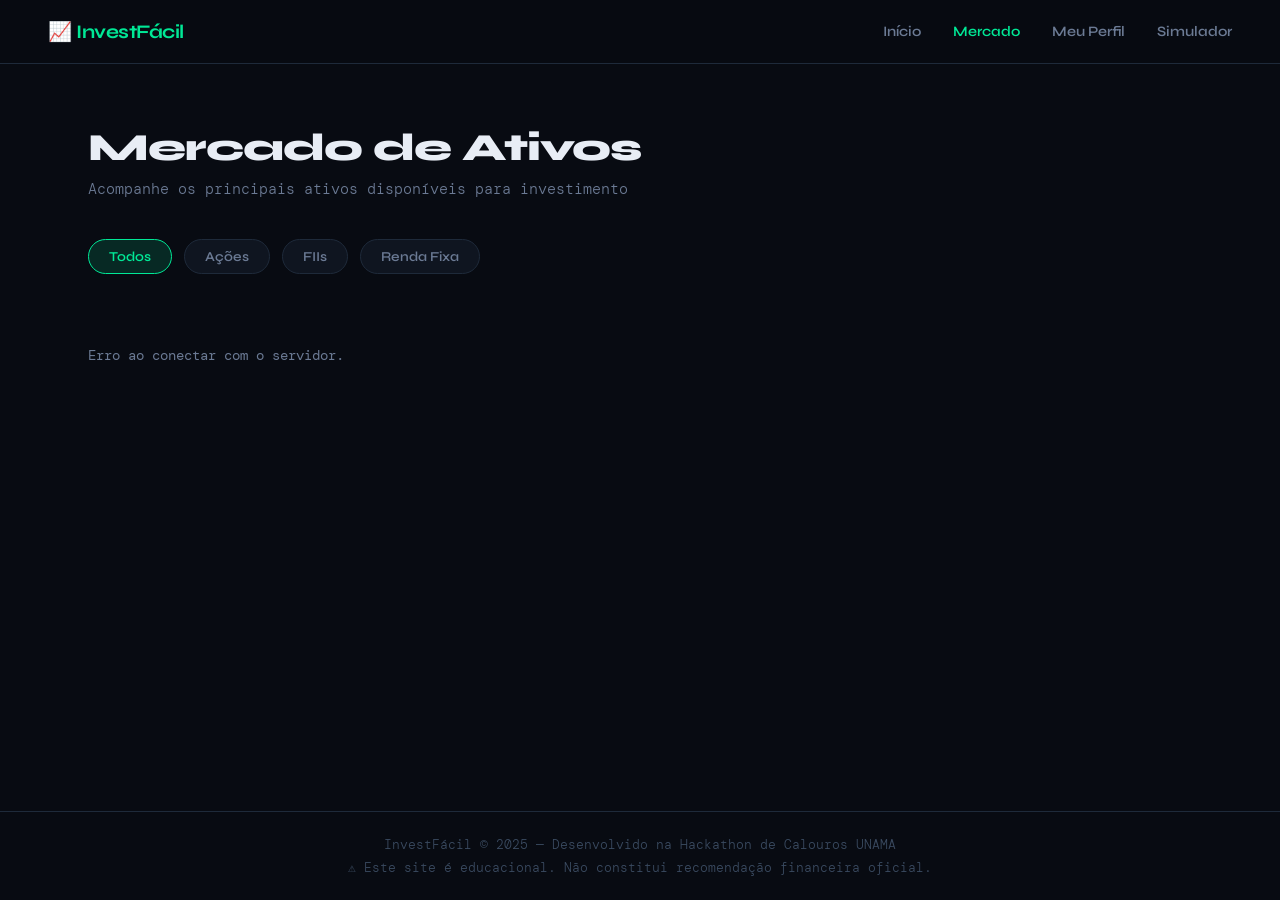
==== frontend/dashboard.html @ d52f3772 "a porra toda" ====
<!DOCTYPE html>
<html lang="pt-br">
<head>
    <meta charset="UTF-8">
    <meta name="viewport" content="width=device-width, initial-scale=1.0">
    <title>InvestFácil — Mercado</title>
    <link rel="preconnect" href="https://fonts.googleapis.com">
    <link href="https://fonts.googleapis.com/css2?family=Syne:wght@400;600;700;800&family=DM+Mono:wght@300;400;500&display=swap" rel="stylesheet">
    <link rel="stylesheet" href="css/style.css">
</head>
<body>

    <nav class="navbar">
        <div class="nav-logo">📈 InvestFácil</div>
        <div class="nav-links">
            <a href="index.html">Início</a>
            <a href="dashboard.html" class="active">Mercado</a>
            <a href="perfil.html">Meu Perfil</a>
            <a href="simulador.html">Simulador</a>
        </div>
    </nav>

    <main class="page-content">
        <div class="page-header">
            <h1>Mercado de Ativos</h1>
            <p>Acompanhe os principais ativos disponíveis para investimento</p>
        </div>

        <div class="filter-bar">
            <button class="filter-btn active" onclick="filtrar('todos')">Todos</button>
            <button class="filter-btn" onclick="filtrar('ação')">Ações</button>
            <button class="filter-btn" onclick="filtrar('FII')">FIIs</button>
            <button class="filter-btn" onclick="filtrar('renda_fixa')">Renda Fixa</button>
        </div>

        <div id="loading" class="loading-state">Carregando ativos...</div>
        <div id="lista-ativos" class="ativos-grid"></div>
    </main>

    <footer class="footer">
        <p>InvestFácil © 2025 — Desenvolvido na Hackathon de Calouros UNAMA</p>
        <p class="footer-disclaimer">⚠️ Este site é educacional. Não constitui recomendação financeira oficial.</p>
    </footer>

    <script src="js/dashboard.js"></script>
</body>
</html>
---- frontend/css/style.css ----
/* ===========================
   VARIÁVEIS E RESET
=========================== */
:root {
    --bg: #080b12;
    --bg-card: #0f1520;
    --bg-card-hover: #141b2a;
    --border: #1e2a3a;
    --accent: #00e896;
    --accent-dim: #00e89622;
    --accent-dark: #00b872;
    --text: #e8edf5;
    --text-muted: #6b7a94;
    --text-dim: #3a4a60;
    --positive: #00e896;
    --negative: #ff4d6d;
    --warning: #f5a623;
    --font-display: 'Syne', sans-serif;
    --font-mono: 'DM Mono', monospace;
}

* { margin: 0; padding: 0; box-sizing: border-box; }

body {
    font-family: var(--font-display);
    background-color: var(--bg);
    color: var(--text);
    min-height: 100vh;
    display: flex;
    flex-direction: column;
}

.navbar {
    display: flex;
    align-items: center;
    justify-content: space-between;
    padding: 20px 48px;
    border-bottom: 1px solid var(--border);
    position: sticky;
    top: 0;
    background: rgba(8, 11, 18, 0.92);
    backdrop-filter: blur(12px);
    z-index: 100;
}

.nav-logo {
    font-size: 1.2rem;
    font-weight: 700;
    color: var(--accent);
    letter-spacing: -0.5px;
}

.nav-links { display: flex; gap: 32px; }

.nav-links a {
    text-decoration: none;
    color: var(--text-muted);
    font-size: 0.9rem;
    font-weight: 600;
    transition: color 0.2s;
}

.nav-links a:hover, .nav-links a.active { color: var(--accent); }

.hero {
    display: flex;
    align-items: center;
    justify-content: space-between;
    padding: 80px 48px;
    max-width: 1200px;
    margin: 0 auto;
    width: 100%;
    gap: 48px;
    flex: 1;
}

.hero-content { max-width: 560px; }

.badge {
    display: inline-block;
    background: var(--accent-dim);
    color: var(--accent);
    font-size: 0.75rem;
    font-weight: 600;
    padding: 6px 14px;
    border-radius: 100px;
    border: 1px solid var(--accent);
    margin-bottom: 24px;
    font-family: var(--font-mono);
    letter-spacing: 0.5px;
    text-transform: uppercase;
}

.hero-content h1 {
    font-size: 3.2rem;
    font-weight: 800;
    line-height: 1.1;
    margin-bottom: 20px;
    letter-spacing: -1.5px;
}

.highlight { color: var(--accent); }

.hero-content p {
    font-size: 1.1rem;
    color: var(--text-muted);
    line-height: 1.6;
    margin-bottom: 36px;
    font-family: var(--font-mono);
    font-weight: 300;
}

.hero-buttons { display: flex; gap: 16px; }

.hero-visual {
    position: relative;
    width: 360px;
    height: 320px;
    flex-shrink: 0;
}

.card-float {
    position: absolute;
    background: var(--bg-card);
    border: 1px solid var(--border);
    border-radius: 16px;
    padding: 20px 24px;
    width: 200px;
    animation: float 3s ease-in-out infinite;
}

.card-float-2 { top: 100px; right: 0; animation-delay: 1s; }
.card-float-3 { bottom: 0; left: 40px; animation-delay: 2s; }

@keyframes float {
    0%, 100% { transform: translateY(0px); }
    50% { transform: translateY(-10px); }
}

.card-float-label {
    font-family: var(--font-mono);
    font-size: 0.75rem;
    color: var(--text-muted);
    margin-bottom: 8px;
}

.card-float-value {
    font-family: var(--font-mono);
    font-size: 1.3rem;
    font-weight: 500;
    color: var(--text);
    margin-bottom: 6px;
}

.card-float-change {
    font-family: var(--font-mono);
    font-size: 0.85rem;
    font-weight: 500;
}

.features {
    padding: 80px 48px;
    max-width: 1200px;
    margin: 0 auto;
    width: 100%;
}

.features h2 {
    font-size: 2rem;
    font-weight: 700;
    margin-bottom: 40px;
    letter-spacing: -0.5px;
}

.features-grid {
    display: grid;
    grid-template-columns: repeat(3, 1fr);
    gap: 24px;
}

.feature-card {
    background: var(--bg-card);
    border: 1px solid var(--border);
    border-radius: 16px;
    padding: 32px;
    transition: border-color 0.2s, background 0.2s;
}

.feature-card:hover {
    border-color: var(--accent);
    background: var(--bg-card-hover);
}

.feature-icon { font-size: 2rem; margin-bottom: 16px; }
.feature-card h3 { font-size: 1.1rem; font-weight: 700; margin-bottom: 10px; }

.feature-card p {
    font-family: var(--font-mono);
    font-size: 0.85rem;
    color: var(--text-muted);
    line-height: 1.6;
    font-weight: 300;
    margin-bottom: 20px;
}

.feature-link { color: var(--accent); text-decoration: none; font-size: 0.9rem; font-weight: 600; }

.btn-primary {
    display: inline-block;
    background: var(--accent);
    color: var(--bg);
    padding: 14px 28px;
    border-radius: 10px;
    text-decoration: none;
    font-weight: 700;
    font-size: 0.95rem;
    border: none;
    cursor: pointer;
    transition: background 0.2s, transform 0.1s;
    font-family: var(--font-display);
}

.btn-primary:hover { background: var(--accent-dark); transform: translateY(-1px); }

.btn-secondary {
    display: inline-block;
    background: transparent;
    color: var(--text);
    padding: 14px 28px;
    border-radius: 10px;
    text-decoration: none;
    font-weight: 700;
    font-size: 0.95rem;
    border: 1px solid var(--border);
    cursor: pointer;
    transition: border-color 0.2s;
    font-family: var(--font-display);
}

.btn-secondary:hover { border-color: var(--accent); color: var(--accent); }

.page-content {
    max-width: 1200px;
    margin: 0 auto;
    padding: 60px 48px;
    width: 100%;
    flex: 1;
}

.page-header { margin-bottom: 40px; }

.page-header h1 {
    font-size: 2.4rem;
    font-weight: 800;
    letter-spacing: -1px;
    margin-bottom: 8px;
}

.page-header p {
    font-family: var(--font-mono);
    color: var(--text-muted);
    font-size: 0.95rem;
    font-weight: 300;
}

.filter-bar { display: flex; gap: 12px; margin-bottom: 32px; }

.filter-btn {
    background: var(--bg-card);
    border: 1px solid var(--border);
    color: var(--text-muted);
    padding: 8px 20px;
    border-radius: 100px;
    font-family: var(--font-display);
    font-size: 0.85rem;
    font-weight: 600;
    cursor: pointer;
    transition: all 0.2s;
}

.filter-btn:hover, .filter-btn.active {
    background: var(--accent-dim);
    border-color: var(--accent);
    color: var(--accent);
}

.ativos-grid {
    display: grid;
    grid-template-columns: repeat(3, 1fr);
    gap: 20px;
}

.ativo-card {
    background: var(--bg-card);
    border: 1px solid var(--border);
    border-radius: 16px;
    padding: 24px;
    transition: border-color 0.2s, transform 0.2s;
}

.ativo-card:hover { border-color: var(--accent); transform: translateY(-2px); }

.ativo-header {
    display: flex;
    justify-content: space-between;
    align-items: center;
    margin-bottom: 16px;
}

.ativo-nome {
    font-family: var(--font-mono);
    font-size: 1.1rem;
    font-weight: 500;
    color: var(--accent);
}

.ativo-tipo {
    font-family: var(--font-mono);
    font-size: 0.7rem;
    color: var(--text-muted);
    background: var(--bg);
    padding: 4px 10px;
    border-radius: 100px;
    border: 1px solid var(--border);
    text-transform: uppercase;
}

.ativo-preco {
    font-family: var(--font-mono);
    font-size: 1.6rem;
    font-weight: 500;
    margin-bottom: 8px;
}

.ativo-variacao { font-family: var(--font-mono); font-size: 0.9rem; font-weight: 500; }

.ativo-desc {
    font-family: var(--font-mono);
    font-size: 0.8rem;
    color: var(--text-muted);
    margin-top: 12px;
    padding-top: 12px;
    border-top: 1px solid var(--border);
    font-weight: 300;
    line-height: 1.5;
}

.loading-state {
    font-family: var(--font-mono);
    color: var(--text-muted);
    font-size: 0.9rem;
    padding: 40px 0;
}

.questionario { max-width: 640px; }
.pergunta { animation: fadeIn 0.4s ease; }

.pergunta-numero {
    font-family: var(--font-mono);
    font-size: 0.8rem;
    color: var(--accent);
    font-weight: 500;
    margin-bottom: 16px;
    letter-spacing: 1px;
}

.pergunta h2 {
    font-size: 1.6rem;
    font-weight: 700;
    margin-bottom: 28px;
    letter-spacing: -0.5px;
    line-height: 1.3;
}

.opcoes { display: flex; flex-direction: column; gap: 12px; }

.opcao-btn {
    background: var(--bg-card);
    border: 1px solid var(--border);
    color: var(--text);
    padding: 18px 24px;
    border-radius: 12px;
    text-align: left;
    font-family: var(--font-display);
    font-size: 1rem;
    font-weight: 600;
    cursor: pointer;
    transition: all 0.2s;
}

.opcao-btn:hover { border-color: var(--accent); background: var(--accent-dim); color: var(--accent); }

.resultado { max-width: 640px; animation: fadeIn 0.5s ease; }

.resultado-titulo {
    font-family: var(--font-mono);
    font-size: 0.8rem;
    color: var(--accent);
    letter-spacing: 1px;
    text-transform: uppercase;
    margin-bottom: 8px;
}

.resultado h2 { font-size: 2rem; font-weight: 800; margin-bottom: 12px; letter-spacing: -0.5px; }

.resultado-desc {
    font-family: var(--font-mono);
    color: var(--text-muted);
    font-size: 0.9rem;
    line-height: 1.6;
    font-weight: 300;
    margin-bottom: 32px;
}

.carteira-recomendada {
    background: var(--bg-card);
    border: 1px solid var(--border);
    border-radius: 16px;
    padding: 28px;
    margin-bottom: 24px;
}

.carteira-recomendada h3 { font-size: 1rem; font-weight: 700; margin-bottom: 20px; color: var(--text-muted); }

.carteira-item {
    display: flex;
    justify-content: space-between;
    align-items: center;
    padding: 12px 0;
    border-bottom: 1px solid var(--border);
}

.carteira-item:last-child { border-bottom: none; }
.carteira-item-nome { font-family: var(--font-mono); font-size: 0.9rem; }
.carteira-item-pct { font-family: var(--font-mono); font-size: 1rem; font-weight: 500; color: var(--accent); }

.btn-refazer {
    background: transparent;
    border: 1px solid var(--border);
    color: var(--text-muted);
    padding: 12px 24px;
    border-radius: 10px;
    font-family: var(--font-display);
    font-size: 0.9rem;
    font-weight: 600;
    cursor: pointer;
    transition: all 0.2s;
    margin-top: 8px;
}

.btn-refazer:hover { border-color: var(--accent); color: var(--accent); }

.simulador-layout {
    display: grid;
    grid-template-columns: 400px 1fr;
    gap: 32px;
    align-items: start;
}

.simulador-form {
    background: var(--bg-card);
    border: 1px solid var(--border);
    border-radius: 16px;
    padding: 32px;
}

.simulador-form h2 { font-size: 1.1rem; font-weight: 700; margin-bottom: 28px; color: var(--text-muted); }
.form-group { margin-bottom: 24px; }

.form-group label {
    display: block;
    font-family: var(--font-mono);
    font-size: 0.8rem;
    color: var(--text-muted);
    font-weight: 500;
    margin-bottom: 10px;
    text-transform: uppercase;
    letter-spacing: 0.5px;
}

.input-prefix {
    display: flex;
    align-items: center;
    background: var(--bg);
    border: 1px solid var(--border);
    border-radius: 10px;
    overflow: hidden;
}

.input-prefix span {
    padding: 12px 16px;
    font-family: var(--font-mono);
    font-size: 0.9rem;
    color: var(--text-muted);
    border-right: 1px solid var(--border);
}

.input-prefix input, .simulador-form select {
    width: 100%;
    background: var(--bg);
    border: 1px solid var(--border);
    border-radius: 10px;
    color: var(--text);
    padding: 12px 16px;
    font-family: var(--font-mono);
    font-size: 0.95rem;
    outline: none;
    transition: border-color 0.2s;
}

.input-prefix input { border: none; border-radius: 0; flex: 1; }
.input-prefix input:focus, .simulador-form select:focus { border-color: var(--accent); }
.distribuicao { display: flex; flex-direction: column; gap: 14px; }

.dist-item {
    display: flex;
    align-items: center;
    gap: 12px;
    font-family: var(--font-mono);
    font-size: 0.85rem;
}

.dist-item span:first-child { width: 100px; color: var(--text-muted); }
.dist-item input[type="range"] { flex: 1; accent-color: var(--accent); background: transparent; border: none; padding: 0; }
.dist-item span:last-child { width: 40px; text-align: right; color: var(--accent); font-weight: 500; }
.aviso { font-family: var(--font-mono); font-size: 0.8rem; color: var(--negative); margin-top: 8px; }

.simulador-resultado {
    background: var(--bg-card);
    border: 1px solid var(--border);
    border-radius: 16px;
    padding: 32px;
    min-height: 400px;
    display: flex;
    align-items: center;
    justify-content: center;
}

.resultado-placeholder { text-align: center; color: var(--text-muted); }
.placeholder-icon { font-size: 3rem; margin-bottom: 16px; }

.resultado-placeholder p {
    font-family: var(--font-mono);
    font-size: 0.9rem;
    line-height: 1.6;
    font-weight: 300;
    max-width: 300px;
}

.simulacao-resultado { width: 100%; animation: fadeIn 0.4s ease; }
.simulacao-resultado h2 { font-size: 1rem; font-weight: 700; color: var(--text-muted); margin-bottom: 24px; }

.resultado-numeros {
    display: grid;
    grid-template-columns: 1fr 1fr;
    gap: 16px;
    margin-bottom: 28px;
}

.num-card { background: var(--bg); border: 1px solid var(--border); border-radius: 12px; padding: 20px; }
.num-card-label { font-family: var(--font-mono); font-size: 0.75rem; color: var(--text-muted); margin-bottom: 8px; text-transform: uppercase; letter-spacing: 0.5px; }
.num-card-value { font-family: var(--font-mono); font-size: 1.4rem; font-weight: 500; }
.breakdown-title { font-family: var(--font-mono); font-size: 0.8rem; color: var(--text-muted); text-transform: uppercase; letter-spacing: 0.5px; margin-bottom: 14px; }

.breakdown-item {
    display: flex;
    justify-content: space-between;
    padding: 10px 0;
    border-bottom: 1px solid var(--border);
    font-family: var(--font-mono);
    font-size: 0.9rem;
}

.breakdown-item:last-child { border-bottom: none; }
.breakdown-item span:last-child { color: var(--accent); font-weight: 500; }

.positive { color: var(--positive); }
.negative { color: var(--negative); }
.hidden { display: none !important; }

@keyframes fadeIn {
    from { opacity: 0; transform: translateY(12px); }
    to { opacity: 1; transform: translateY(0); }
}

.footer { border-top: 1px solid var(--border); padding: 24px 48px; text-align: center; }
.footer p { font-family: var(--font-mono); font-size: 0.8rem; color: var(--text-dim); font-weight: 300; }
.footer-disclaimer { margin-top: 6px; color: var(--text-dim); }
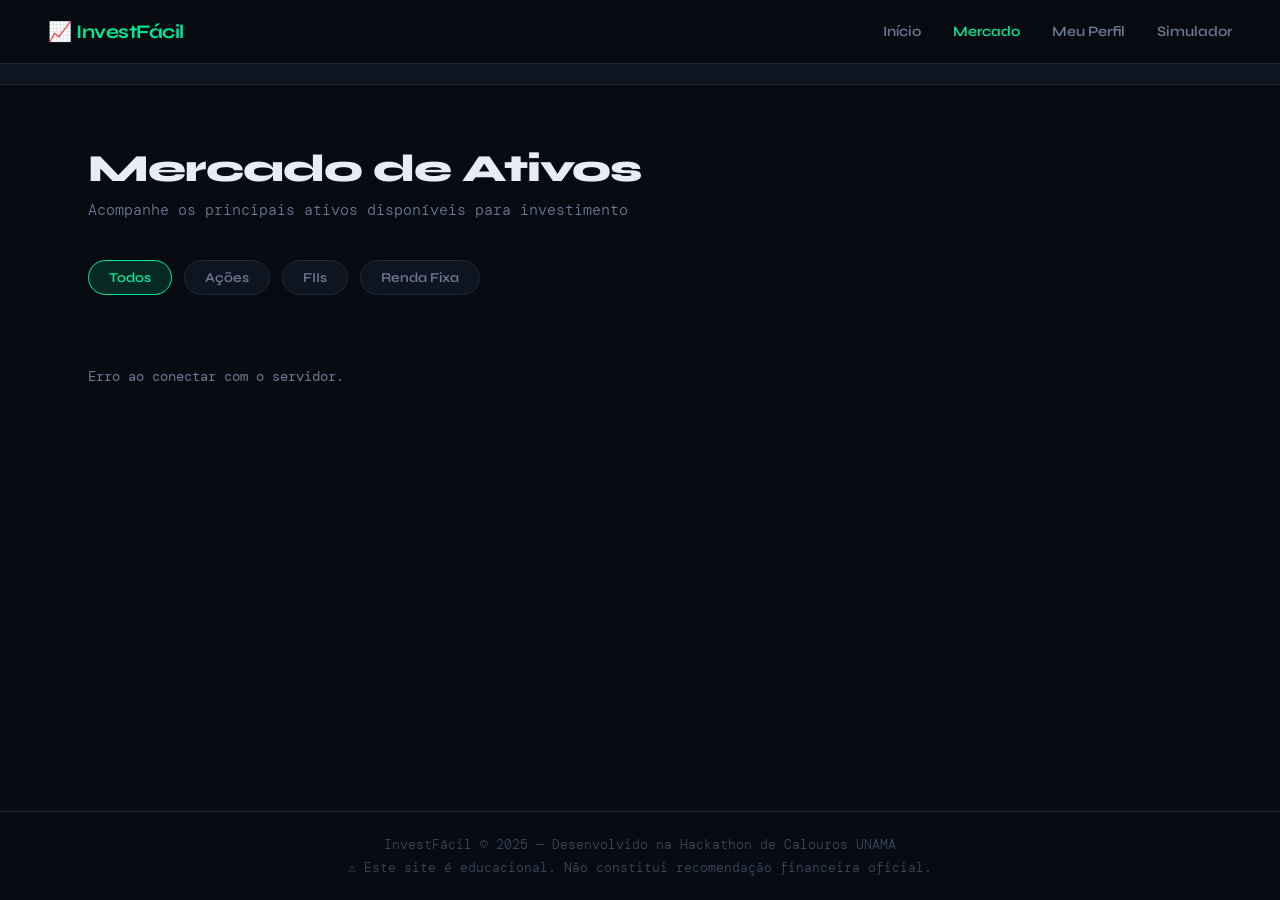
==== commit 1e799e72: "site usavel" ====
--- a/frontend/dashboard.html
+++ b/frontend/dashboard.html
@@ -1,17 +1,21 @@
 <!DOCTYPE html>
 <html lang="pt-br">
+
 <head>
     <meta charset="UTF-8">
     <meta name="viewport" content="width=device-width, initial-scale=1.0">
     <title>InvestFácil — Mercado</title>
     <link rel="preconnect" href="https://fonts.googleapis.com">
-    <link href="https://fonts.googleapis.com/css2?family=Syne:wght@400;600;700;800&family=DM+Mono:wght@300;400;500&display=swap" rel="stylesheet">
+    <link
+        href="https://fonts.googleapis.com/css2?family=Syne:wght@400;600;700;800&family=DM+Mono:wght@300;400;500&display=swap"
+        rel="stylesheet">
     <link rel="stylesheet" href="css/style.css">
 </head>
+
 <body>
 
     <nav class="navbar">
-        <div class="nav-logo">📈 InvestFácil</div>
+        <a href="index.html" class="nav-logo">📈 InvestFácil</a>
         <div class="nav-links">
             <a href="index.html">Início</a>
             <a href="dashboard.html" class="active">Mercado</a>
@@ -19,7 +23,11 @@
             <a href="simulador.html">Simulador</a>
         </div>
     </nav>
-
+    <div class="indices-bar">
+        <div id="indices-container" class="indices-container">
+            Carregando índices...
+        </div>
+    </div>
     <main class="page-content">
         <div class="page-header">
             <h1>Mercado de Ativos</h1>
@@ -44,4 +52,5 @@
 
     <script src="js/dashboard.js"></script>
 </body>
+
 </html>
--- a/frontend/css/style.css
+++ b/frontend/css/style.css
@@ -1,6 +1,3 @@
-/* ===========================
-   VARIÁVEIS E RESET
-=========================== */
 :root {
     --bg: #080b12;
     --bg-card: #0f1520;
@@ -19,7 +16,11 @@
     --font-mono: 'DM Mono', monospace;
 }
 
-* { margin: 0; padding: 0; box-sizing: border-box; }
+* {
+    margin: 0;
+    padding: 0;
+    box-sizing: border-box;
+}
 
 body {
     font-family: var(--font-display);
@@ -50,7 +51,10 @@
     letter-spacing: -0.5px;
 }
 
-.nav-links { display: flex; gap: 32px; }
+.nav-links {
+    display: flex;
+    gap: 32px;
+}
 
 .nav-links a {
     text-decoration: none;
@@ -60,7 +64,10 @@
     transition: color 0.2s;
 }
 
-.nav-links a:hover, .nav-links a.active { color: var(--accent); }
+.nav-links a:hover,
+.nav-links a.active {
+    color: var(--accent);
+}
 
 .hero {
     display: flex;
@@ -74,7 +81,9 @@
     flex: 1;
 }
 
-.hero-content { max-width: 560px; }
+.hero-content {
+    max-width: 560px;
+}
 
 .badge {
     display: inline-block;
@@ -99,7 +108,9 @@
     letter-spacing: -1.5px;
 }
 
-.highlight { color: var(--accent); }
+.highlight {
+    color: var(--accent);
+}
 
 .hero-content p {
     font-size: 1.1rem;
@@ -110,7 +121,10 @@
     font-weight: 300;
 }
 
-.hero-buttons { display: flex; gap: 16px; }
+.hero-buttons {
+    display: flex;
+    gap: 16px;
+}
 
 .hero-visual {
     position: relative;
@@ -129,12 +143,28 @@
     animation: float 3s ease-in-out infinite;
 }
 
-.card-float-2 { top: 100px; right: 0; animation-delay: 1s; }
-.card-float-3 { bottom: 0; left: 40px; animation-delay: 2s; }
+.card-float-2 {
+    top: 100px;
+    right: 0;
+    animation-delay: 1s;
+}
+
+.card-float-3 {
+    bottom: 0;
+    left: 40px;
+    animation-delay: 2s;
+}
 
 @keyframes float {
-    0%, 100% { transform: translateY(0px); }
-    50% { transform: translateY(-10px); }
+
+    0%,
+    100% {
+        transform: translateY(0px);
+    }
+
+    50% {
+        transform: translateY(-10px);
+    }
 }
 
 .card-float-label {
@@ -191,8 +221,16 @@
     background: var(--bg-card-hover);
 }
 
-.feature-icon { font-size: 2rem; margin-bottom: 16px; }
-.feature-card h3 { font-size: 1.1rem; font-weight: 700; margin-bottom: 10px; }
+.feature-icon {
+    font-size: 2rem;
+    margin-bottom: 16px;
+}
+
+.feature-card h3 {
+    font-size: 1.1rem;
+    font-weight: 700;
+    margin-bottom: 10px;
+}
 
 .feature-card p {
     font-family: var(--font-mono);
@@ -203,7 +241,12 @@
     margin-bottom: 20px;
 }
 
-.feature-link { color: var(--accent); text-decoration: none; font-size: 0.9rem; font-weight: 600; }
+.feature-link {
+    color: var(--accent);
+    text-decoration: none;
+    font-size: 0.9rem;
+    font-weight: 600;
+}
 
 .btn-primary {
     display: inline-block;
@@ -220,7 +263,10 @@
     font-family: var(--font-display);
 }
 
-.btn-primary:hover { background: var(--accent-dark); transform: translateY(-1px); }
+.btn-primary:hover {
+    background: var(--accent-dark);
+    transform: translateY(-1px);
+}
 
 .btn-secondary {
     display: inline-block;
@@ -237,7 +283,10 @@
     font-family: var(--font-display);
 }
 
-.btn-secondary:hover { border-color: var(--accent); color: var(--accent); }
+.btn-secondary:hover {
+    border-color: var(--accent);
+    color: var(--accent);
+}
 
 .page-content {
     max-width: 1200px;
@@ -247,7 +296,9 @@
     flex: 1;
 }
 
-.page-header { margin-bottom: 40px; }
+.page-header {
+    margin-bottom: 40px;
+}
 
 .page-header h1 {
     font-size: 2.4rem;
@@ -263,7 +314,11 @@
     font-weight: 300;
 }
 
-.filter-bar { display: flex; gap: 12px; margin-bottom: 32px; }
+.filter-bar {
+    display: flex;
+    gap: 12px;
+    margin-bottom: 32px;
+}
 
 .filter-btn {
     background: var(--bg-card);
@@ -278,7 +333,8 @@
     transition: all 0.2s;
 }
 
-.filter-btn:hover, .filter-btn.active {
+.filter-btn:hover,
+.filter-btn.active {
     background: var(--accent-dim);
     border-color: var(--accent);
     color: var(--accent);
@@ -298,7 +354,10 @@
     transition: border-color 0.2s, transform 0.2s;
 }
 
-.ativo-card:hover { border-color: var(--accent); transform: translateY(-2px); }
+.ativo-card:hover {
+    border-color: var(--accent);
+    transform: translateY(-2px);
+}
 
 .ativo-header {
     display: flex;
@@ -332,7 +391,11 @@
     margin-bottom: 8px;
 }
 
-.ativo-variacao { font-family: var(--font-mono); font-size: 0.9rem; font-weight: 500; }
+.ativo-variacao {
+    font-family: var(--font-mono);
+    font-size: 0.9rem;
+    font-weight: 500;
+}
 
 .ativo-desc {
     font-family: var(--font-mono);
@@ -352,8 +415,13 @@
     padding: 40px 0;
 }
 
-.questionario { max-width: 640px; }
-.pergunta { animation: fadeIn 0.4s ease; }
+.questionario {
+    max-width: 640px;
+}
+
+.pergunta {
+    animation: fadeIn 0.4s ease;
+}
 
 .pergunta-numero {
     font-family: var(--font-mono);
@@ -372,7 +440,11 @@
     line-height: 1.3;
 }
 
-.opcoes { display: flex; flex-direction: column; gap: 12px; }
+.opcoes {
+    display: flex;
+    flex-direction: column;
+    gap: 12px;
+}
 
 .opcao-btn {
     background: var(--bg-card);
@@ -388,9 +460,16 @@
     transition: all 0.2s;
 }
 
-.opcao-btn:hover { border-color: var(--accent); background: var(--accent-dim); color: var(--accent); }
-
-.resultado { max-width: 640px; animation: fadeIn 0.5s ease; }
+.opcao-btn:hover {
+    border-color: var(--accent);
+    background: var(--accent-dim);
+    color: var(--accent);
+}
+
+.resultado {
+    max-width: 640px;
+    animation: fadeIn 0.5s ease;
+}
 
 .resultado-titulo {
     font-family: var(--font-mono);
@@ -401,7 +480,12 @@
     margin-bottom: 8px;
 }
 
-.resultado h2 { font-size: 2rem; font-weight: 800; margin-bottom: 12px; letter-spacing: -0.5px; }
+.resultado h2 {
+    font-size: 2rem;
+    font-weight: 800;
+    margin-bottom: 12px;
+    letter-spacing: -0.5px;
+}
 
 .resultado-desc {
     font-family: var(--font-mono);
@@ -420,7 +504,12 @@
     margin-bottom: 24px;
 }
 
-.carteira-recomendada h3 { font-size: 1rem; font-weight: 700; margin-bottom: 20px; color: var(--text-muted); }
+.carteira-recomendada h3 {
+    font-size: 1rem;
+    font-weight: 700;
+    margin-bottom: 20px;
+    color: var(--text-muted);
+}
 
 .carteira-item {
     display: flex;
@@ -430,9 +519,21 @@
     border-bottom: 1px solid var(--border);
 }
 
-.carteira-item:last-child { border-bottom: none; }
-.carteira-item-nome { font-family: var(--font-mono); font-size: 0.9rem; }
-.carteira-item-pct { font-family: var(--font-mono); font-size: 1rem; font-weight: 500; color: var(--accent); }
+.carteira-item:last-child {
+    border-bottom: none;
+}
+
+.carteira-item-nome {
+    font-family: var(--font-mono);
+    font-size: 0.9rem;
+}
+
+.carteira-item-pct {
+    font-family: var(--font-mono);
+    font-size: 1rem;
+    font-weight: 500;
+    color: var(--accent);
+}
 
 .btn-refazer {
     background: transparent;
@@ -448,7 +549,10 @@
     margin-top: 8px;
 }
 
-.btn-refazer:hover { border-color: var(--accent); color: var(--accent); }
+.btn-refazer:hover {
+    border-color: var(--accent);
+    color: var(--accent);
+}
 
 .simulador-layout {
     display: grid;
@@ -464,8 +568,16 @@
     padding: 32px;
 }
 
-.simulador-form h2 { font-size: 1.1rem; font-weight: 700; margin-bottom: 28px; color: var(--text-muted); }
-.form-group { margin-bottom: 24px; }
+.simulador-form h2 {
+    font-size: 1.1rem;
+    font-weight: 700;
+    margin-bottom: 28px;
+    color: var(--text-muted);
+}
+
+.form-group {
+    margin-bottom: 24px;
+}
 
 .form-group label {
     display: block;
@@ -495,7 +607,8 @@
     border-right: 1px solid var(--border);
 }
 
-.input-prefix input, .simulador-form select {
+.input-prefix input,
+.simulador-form select {
     width: 100%;
     background: var(--bg);
     border: 1px solid var(--border);
@@ -508,9 +621,22 @@
     transition: border-color 0.2s;
 }
 
-.input-prefix input { border: none; border-radius: 0; flex: 1; }
-.input-prefix input:focus, .simulador-form select:focus { border-color: var(--accent); }
-.distribuicao { display: flex; flex-direction: column; gap: 14px; }
+.input-prefix input {
+    border: none;
+    border-radius: 0;
+    flex: 1;
+}
+
+.input-prefix input:focus,
+.simulador-form select:focus {
+    border-color: var(--accent);
+}
+
+.distribuicao {
+    display: flex;
+    flex-direction: column;
+    gap: 14px;
+}
 
 .dist-item {
     display: flex;
@@ -520,10 +646,32 @@
     font-size: 0.85rem;
 }
 
-.dist-item span:first-child { width: 100px; color: var(--text-muted); }
-.dist-item input[type="range"] { flex: 1; accent-color: var(--accent); background: transparent; border: none; padding: 0; }
-.dist-item span:last-child { width: 40px; text-align: right; color: var(--accent); font-weight: 500; }
-.aviso { font-family: var(--font-mono); font-size: 0.8rem; color: var(--negative); margin-top: 8px; }
+.dist-item span:first-child {
+    width: 100px;
+    color: var(--text-muted);
+}
+
+.dist-item input[type="range"] {
+    flex: 1;
+    accent-color: var(--accent);
+    background: transparent;
+    border: none;
+    padding: 0;
+}
+
+.dist-item span:last-child {
+    width: 40px;
+    text-align: right;
+    color: var(--accent);
+    font-weight: 500;
+}
+
+.aviso {
+    font-family: var(--font-mono);
+    font-size: 0.8rem;
+    color: var(--negative);
+    margin-top: 8px;
+}
 
 .simulador-resultado {
     background: var(--bg-card);
@@ -536,8 +684,15 @@
     justify-content: center;
 }
 
-.resultado-placeholder { text-align: center; color: var(--text-muted); }
-.placeholder-icon { font-size: 3rem; margin-bottom: 16px; }
+.resultado-placeholder {
+    text-align: center;
+    color: var(--text-muted);
+}
+
+.placeholder-icon {
+    font-size: 3rem;
+    margin-bottom: 16px;
+}
 
 .resultado-placeholder p {
     font-family: var(--font-mono);
@@ -547,8 +702,17 @@
     max-width: 300px;
 }
 
-.simulacao-resultado { width: 100%; animation: fadeIn 0.4s ease; }
-.simulacao-resultado h2 { font-size: 1rem; font-weight: 700; color: var(--text-muted); margin-bottom: 24px; }
+.simulacao-resultado {
+    width: 100%;
+    animation: fadeIn 0.4s ease;
+}
+
+.simulacao-resultado h2 {
+    font-size: 1rem;
+    font-weight: 700;
+    color: var(--text-muted);
+    margin-bottom: 24px;
+}
 
 .resultado-numeros {
     display: grid;
@@ -557,10 +721,36 @@
     margin-bottom: 28px;
 }
 
-.num-card { background: var(--bg); border: 1px solid var(--border); border-radius: 12px; padding: 20px; }
-.num-card-label { font-family: var(--font-mono); font-size: 0.75rem; color: var(--text-muted); margin-bottom: 8px; text-transform: uppercase; letter-spacing: 0.5px; }
-.num-card-value { font-family: var(--font-mono); font-size: 1.4rem; font-weight: 500; }
-.breakdown-title { font-family: var(--font-mono); font-size: 0.8rem; color: var(--text-muted); text-transform: uppercase; letter-spacing: 0.5px; margin-bottom: 14px; }
+.num-card {
+    background: var(--bg);
+    border: 1px solid var(--border);
+    border-radius: 12px;
+    padding: 20px;
+}
+
+.num-card-label {
+    font-family: var(--font-mono);
+    font-size: 0.75rem;
+    color: var(--text-muted);
+    margin-bottom: 8px;
+    text-transform: uppercase;
+    letter-spacing: 0.5px;
+}
+
+.num-card-value {
+    font-family: var(--font-mono);
+    font-size: 1.4rem;
+    font-weight: 500;
+}
+
+.breakdown-title {
+    font-family: var(--font-mono);
+    font-size: 0.8rem;
+    color: var(--text-muted);
+    text-transform: uppercase;
+    letter-spacing: 0.5px;
+    margin-bottom: 14px;
+}
 
 .breakdown-item {
     display: flex;
@@ -571,18 +761,146 @@
     font-size: 0.9rem;
 }
 
-.breakdown-item:last-child { border-bottom: none; }
-.breakdown-item span:last-child { color: var(--accent); font-weight: 500; }
-
-.positive { color: var(--positive); }
-.negative { color: var(--negative); }
-.hidden { display: none !important; }
+.breakdown-item:last-child {
+    border-bottom: none;
+}
+
+.breakdown-item span:last-child {
+    color: var(--accent);
+    font-weight: 500;
+}
+
+.positive {
+    color: var(--positive);
+}
+
+.negative {
+    color: var(--negative);
+}
+
+.hidden {
+    display: none !important;
+}
 
 @keyframes fadeIn {
-    from { opacity: 0; transform: translateY(12px); }
-    to { opacity: 1; transform: translateY(0); }
-}
-
-.footer { border-top: 1px solid var(--border); padding: 24px 48px; text-align: center; }
-.footer p { font-family: var(--font-mono); font-size: 0.8rem; color: var(--text-dim); font-weight: 300; }
-.footer-disclaimer { margin-top: 6px; color: var(--text-dim); }+    from {
+        opacity: 0;
+        transform: translateY(12px);
+    }
+
+    to {
+        opacity: 1;
+        transform: translateY(0);
+    }
+}
+
+a.nav-logo {
+    text-decoration: none;
+}
+
+.ativo-meta {
+    display: flex;
+    align-items: center;
+    gap: 8px;
+    margin-top: 8px;
+    margin-bottom: 4px;
+}
+
+.ativo-dy {
+    font-family: var(--font-mono);
+    font-size: 0.75rem;
+    color: var(--accent);
+    background: var(--accent-dim);
+    padding: 3px 8px;
+    border-radius: 100px;
+}
+
+.ativo-badge {
+    font-family: var(--font-mono);
+    font-size: 0.7rem;
+    font-weight: 600;
+    padding: 3px 8px;
+    border-radius: 100px;
+    text-transform: uppercase;
+    letter-spacing: 0.5px;
+}
+
+.badge-comprar {
+    background: rgba(0, 232, 150, 0.15);
+    color: #00e896;
+    border: 1px solid #00e896;
+}
+
+.badge-manter {
+    background: rgba(245, 166, 35, 0.15);
+    color: #f5a623;
+    border: 1px solid #f5a623;
+}
+
+.badge-vender {
+    background: rgba(255, 77, 109, 0.15);
+    color: #ff4d6d;
+    border: 1px solid #ff4d6d;
+}
+
+.feature-stat {
+    font-family: var(--font-mono);
+    font-size: 2.8rem;
+    font-weight: 700;
+    color: var(--accent);
+    margin-bottom: 8px;
+    letter-spacing: -1px;
+}
+
+.indices-bar {
+    background: var(--bg-card);
+    border-bottom: 1px solid var(--border);
+    padding: 10px 48px;
+    overflow-x: auto;
+}
+
+.indices-container {
+    display: flex;
+    gap: 32px;
+    font-family: var(--font-mono);
+    font-size: 0.8rem;
+    color: var(--text-muted);
+    white-space: nowrap;
+}
+
+.indice-item {
+    display: flex;
+    align-items: center;
+    gap: 10px;
+}
+
+.indice-codigo {
+    font-weight: 500;
+    color: var(--text);
+}
+
+.indice-valor {
+    color: var(--text);
+}
+
+.indice-variacao {
+    font-weight: 500;
+}
+
+.footer {
+    border-top: 1px solid var(--border);
+    padding: 24px 48px;
+    text-align: center;
+}
+
+.footer p {
+    font-family: var(--font-mono);
+    font-size: 0.8rem;
+    color: var(--text-dim);
+    font-weight: 300;
+}
+
+.footer-disclaimer {
+    margin-top: 6px;
+    color: var(--text-dim);
+}
